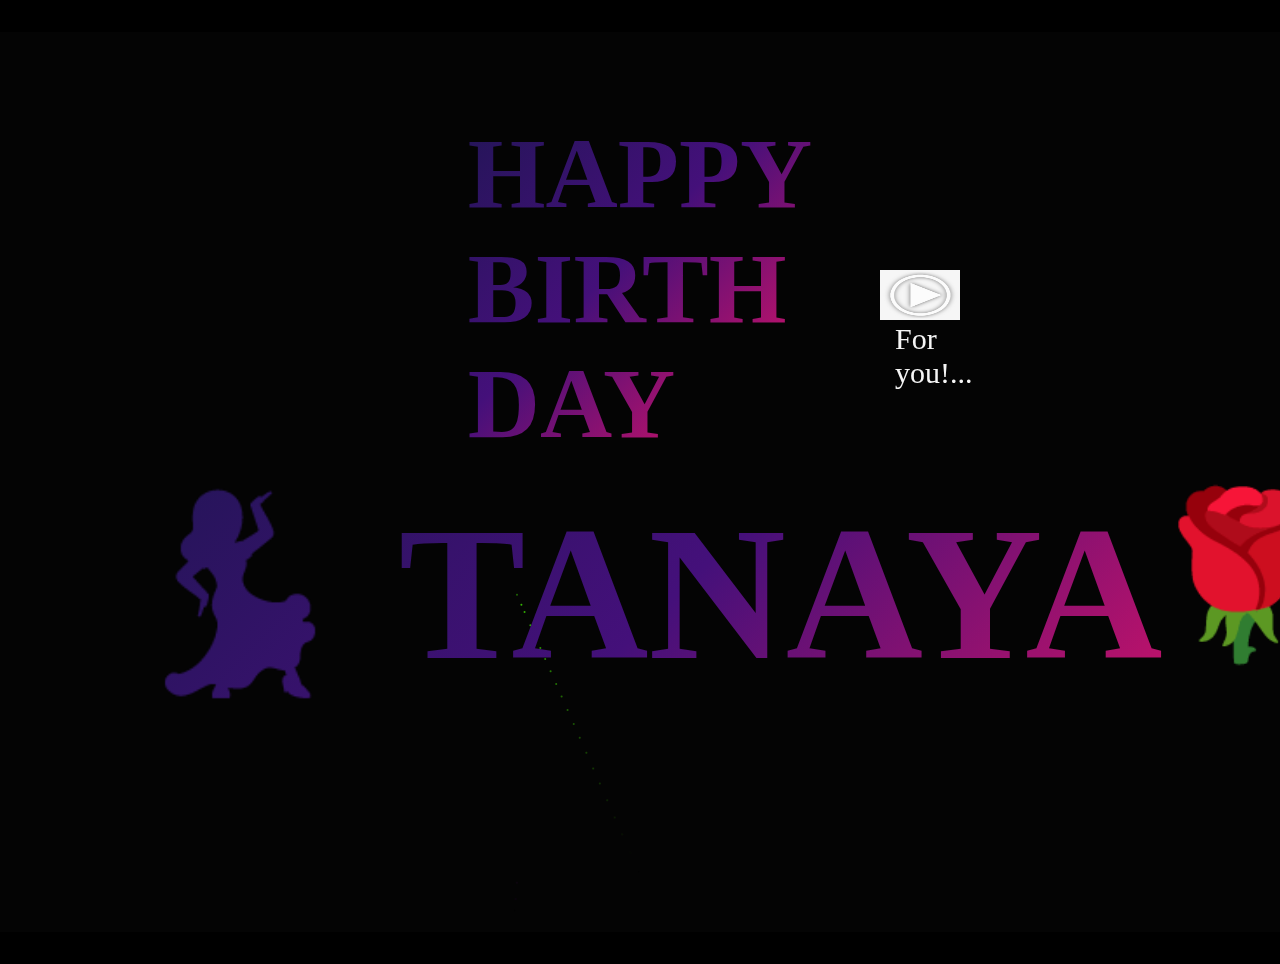
==== index.html @ 4ba2a647 "first commit" ====
<!DOCTYPE html>
<html>
    <head>
        <title>B'Day Message</title>
        <link rel="stylesheet" href="style.css"> 
    </head>

    <body>
        <canvas id="birthday"> </canvas>
  
            <script src="function.js"></script>
            
            <p> &#127801;</p>
            <h1> HAPPY <br>BIRTH <br>DAY
            </h1>
            <h3 class="animate-charcter">&#128131; TANAYA</h3>
        
        <!--music-->
        <div class="content">
            <div class="left-col">
                </div>
            <div class="right-col">
                <p>For you!...</p>
                <img src="play.png" id="icon" width="50" height="50">
            </div>
        </div>
        <audio id="mySong">
            <source src="./Baari.mp3" type="audio/mp3">
        </audio>
        <script>
            var mySong = document.getElementById("mySong");
            var icon = document.getElementById("icon");
            icon.onclick = function() {
                if (mySong.paused) {
                    mySong.play();
                    icon.src = "pause.png";
                } else {
                    mySong.pause();
                    icon.src = "play.png";
                }
            }
        </script>
             
    </body>
</html>
---- style.css ----
*
{
    margin: 0;
    padding: 0;
}
body {
    min-height: 50vh;
    background: black;
    display: flex;
    align-items: center;
    flex-direction: column;
    padding-top: 2rem;
    padding-bottom: 2rem;
    box-sizing: border-box;
  }

canvas
{
    display: block;
}

h1
{
    position: absolute;
    margin-top: 20%;
    left: 50%;
    transform: translate(-50%, -50%);
    color: #fff;
    background-image: linear-gradient(
    -225deg,
    #231557 0%,
    #44107a 29%,
    #ff1361 67%,
    #fff800 100%
  );
  background-size: auto auto;
  background-clip: border-box;
  background-size: 200% auto;
  background-clip: text;
  text-fill-color: transparent;
  -webkit-background-clip: text;
  -webkit-text-fill-color: transparent;
    font-family: "Soruce Sans Pro";
    font-size: 100px;
    font-weight: 900;
    -webkit-user-select: none;
    user-select: none;
    animation: slip 3s infinite;
}
@keyframes slip 
{
    from{left: 0px;}
    to{left: 700px;}   
}

.animate-charcter
{
    position: absolute;
    margin-top: 450px;
   text-transform: uppercase;
   color: #fff;
  background-image: linear-gradient(
    -225deg,
    #231557 0%,
    #44107a 29%,
    #ff1361 67%,
    #fff800 100%
  );
  background-size: auto auto;
  background-clip: border-box;
  background-size: 200% auto;
  background-clip: text;
  text-fill-color: transparent;
  -webkit-background-clip: text;
  -webkit-text-fill-color: transparent;
  animation: textclip 2s linear infinite;
  display: inline-block;
    font-size: 190px;
}

@keyframes textclip {
  to {
    background-position: 200% center;
  }
}

p
{
    position: absolute;
    font-size: 160px;
    margin-top: 450px;
    margin-left: 1200px;
}

/*music*/
.content {
  width: 50%;
  position: absolute;
  top: 30%;
}

.left-col {
  margin-left: 2%;
}

.right-col {
  float: right;
  margin-bottom: 90px;
  display: flex;
  align-items: center;
}

.right-col p {
  font-size: 30px;
  color: whitesmoke;
  font-weight: 400;
  margin-left: 15px;
  bottom: 20px;

}

#icon {
  width: 80px;
  cursor: pointer;
}
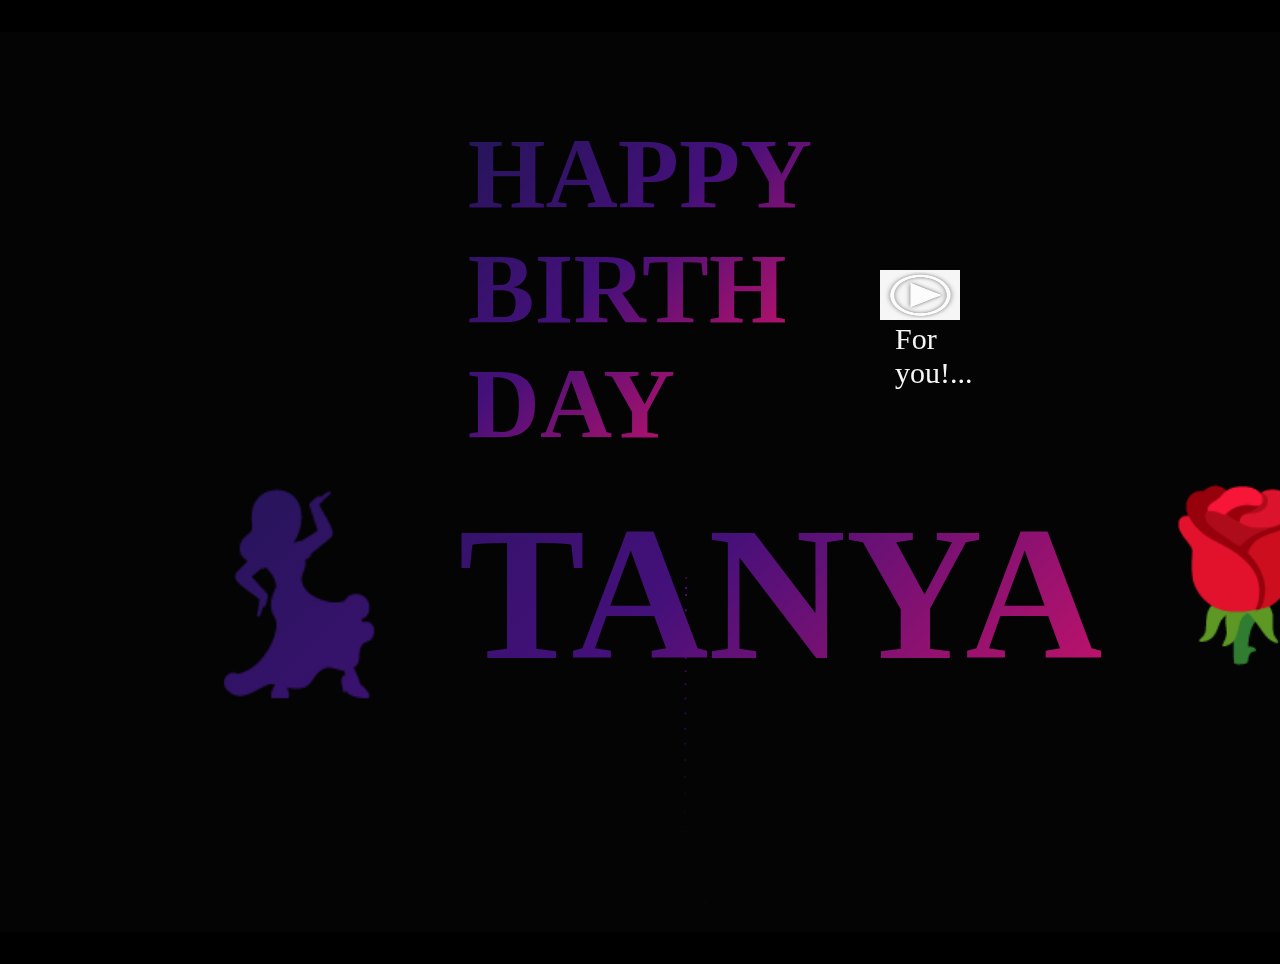
==== commit 5fbbc011: "Update index.html" ====
--- a/index.html
+++ b/index.html
@@ -13,7 +13,7 @@
             <p> &#127801;</p>
             <h1> HAPPY <br>BIRTH <br>DAY
             </h1>
-            <h3 class="animate-charcter">&#128131; TANAYA</h3>
+            <h3 class="animate-charcter">&#128131; TANYA</h3>
         
         <!--music-->
         <div class="content">
